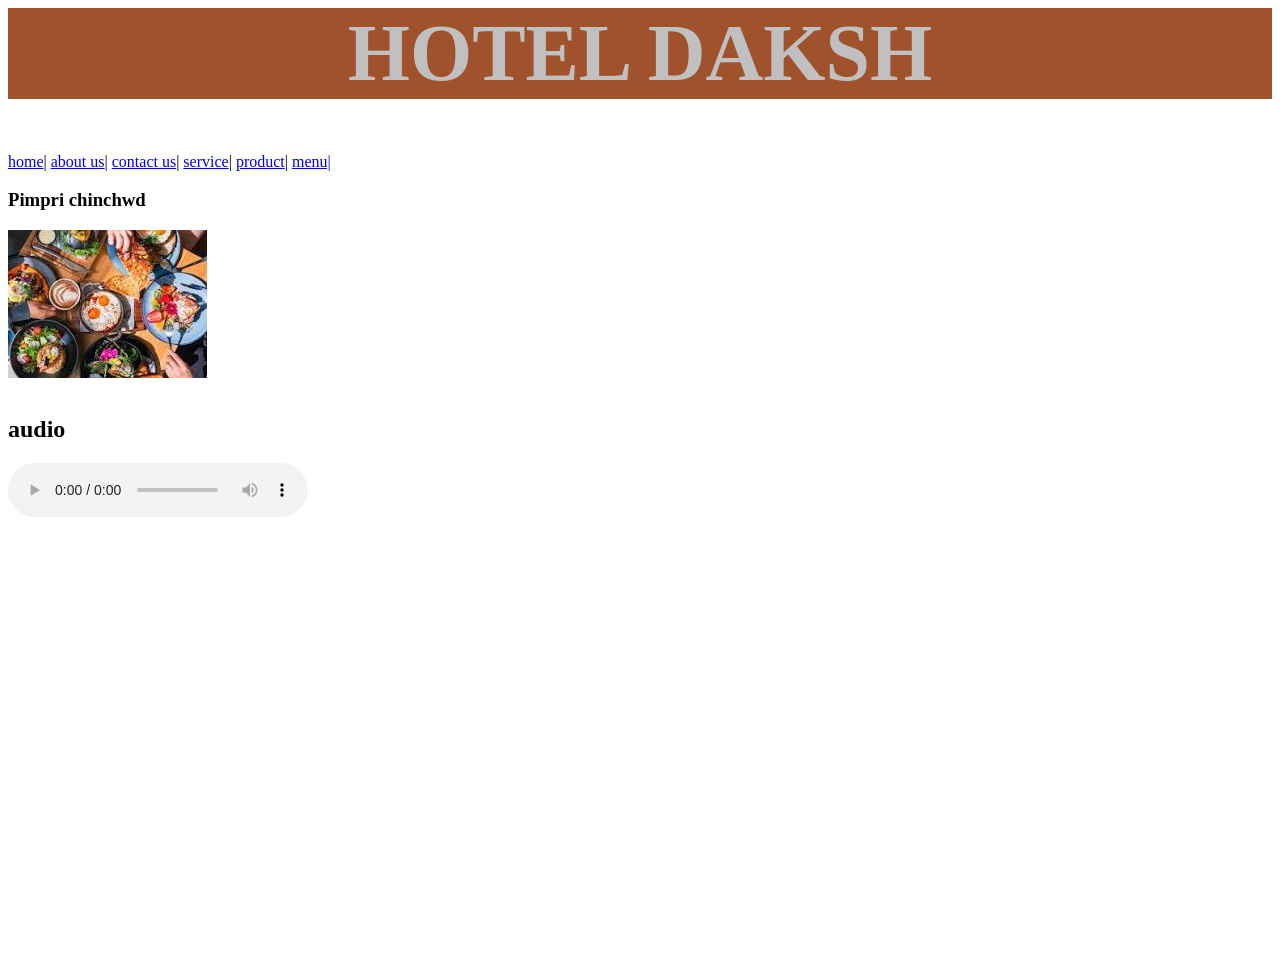
==== index.html @ c80398be "Update index.html" ====
<html lang="en">
<head>
    <title>
        index page
    </title>
    <link href="style.css" rel="stylesheet" type="text/css"/>
 </head>
 <body>
    <header>
        <h1 class="t_align_c">HOTEL DAKSH</h1>

        
            <a href="index.html">home</a>|
            <a href="about.html">about us</a>|
            <a href="contact.html">contact us</a>|
            <a href="service.html">service</a>|
            <a href="product.html">product</a>|
            <a href="menu.html">menu|</a>
        
    </header>
    <main>
        <article>
            
            <h3>Pimpri chinchwd
            </h3>
    
    <picture>
        <img  src="images/hotrel.jpg"/>
        <br><br>

    </picture>
    <figure>
        <images src="images/file_example_JPG_500kB.jpg"/>
    </figure>
       </article>
       <section>
        <h2>audio</h2>
        <audio controls autoplay loop>
            <source src="docs/file_example_MP3_1MG.mp3"
            type="audio"/>

            
        </audio>
        </video roleposter="images/1887.jpg"> 
    
            <source src="docs/file_example_AVI_1920_2_3MG.avi"
               type="video"/>
        </video>
       </section>
       <iframe 
              src="https://www.google.com/maps/embed?pb=!1m18!1m12!1m3!1d241723.1854046322!2d73.55570497009107!3d18.80150561534097!2m3!1f0!2f0!3f0!3m2!1i1024!2i768!4f13.1!3m3!1m2!1s0x3bc2b2fbdba07609%3A0x68e29efb82d0f97!2sUmbare%20Navalakh%2C%20Maharashtra!5e0!3m2!1sen!2sin!4v1787041707719!5m2!1sen!2sin" width="600" height="450" style="border:0;" allowfullscreen="" loading="lazy" referrerpolicy="strict-origin-when-cross-origin"></iframe>
             </main>
       


    

 </body>
</html>
---- style.css ----
h1{
    color:silver;
    background-color: sienna;
    font-size: 80px;

}
.t_align_c{
    text-align: center;
}

th{
    font-size: 50px;
    color:rgb(red, green, blue);
}
.align_c{
    align-items: center;
}
.t_color_red{
    color: red;
}
.t_align{
    text-align:center;
}
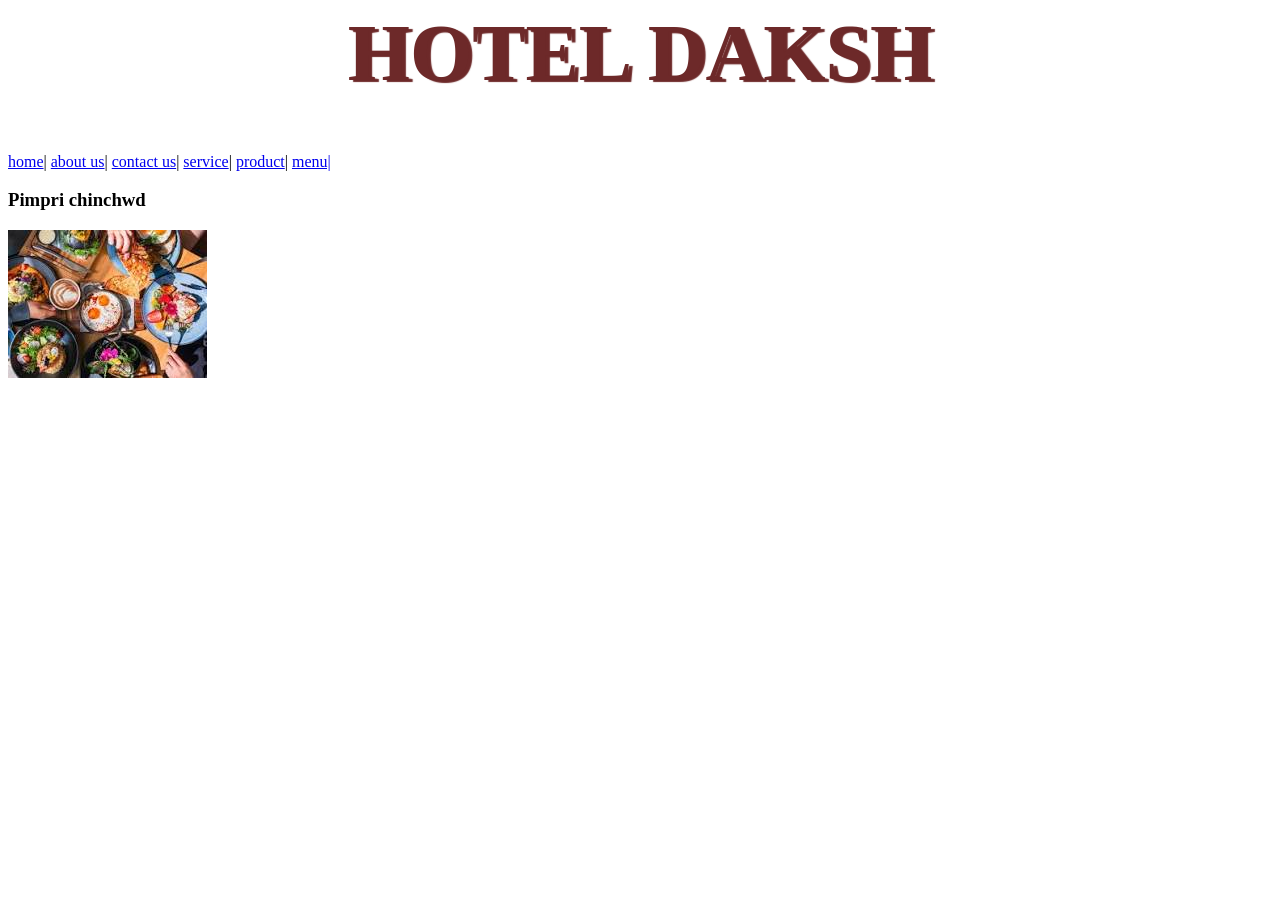
==== commit 8b18121a: "contact page and about" ====
--- a/index.html
+++ b/index.html
@@ -33,25 +33,6 @@
         <images src="images/file_example_JPG_500kB.jpg"/>
     </figure>
        </article>
-       <section>
-        <h2>audio</h2>
-        <audio controls autoplay loop>
-            <source src="docs/file_example_MP3_1MG.mp3"
-            type="audio"/>
-
-            
-        </audio>
-        </video roleposter="images/1887.jpg"> 
-    
-            <source src="docs/file_example_AVI_1920_2_3MG.avi"
-               type="video"/>
-        </video>
-       </section>
-       <iframe 
-              src="https://www.google.com/maps/embed?pb=!1m18!1m12!1m3!1d241723.1854046322!2d73.55570497009107!3d18.80150561534097!2m3!1f0!2f0!3f0!3m2!1i1024!2i768!4f13.1!3m3!1m2!1s0x3bc2b2fbdba07609%3A0x68e29efb82d0f97!2sUmbare%20Navalakh%2C%20Maharashtra!5e0!3m2!1sen!2sin!4v1787041707719!5m2!1sen!2sin" width="600" height="450" style="border:0;" allowfullscreen="" loading="lazy" referrerpolicy="strict-origin-when-cross-origin"></iframe>
-             </main>
-       
-
 
     
 
--- a/style.css
+++ b/style.css
@@ -1,6 +1,6 @@
 h1{
-    color:silver;
-    background-color: sienna;
+    color:rgb(109, 41, 41);
+    text-shadow:4px 2px 1px;
     font-size: 80px;
 
 }
@@ -20,4 +20,11 @@
 }
 .t_align{
     text-align:center;
-}+}
+.t_color_yello{
+    color: goldenrod;
+}
+.t_decor_u{
+    text-decoration:underline;
+}
+
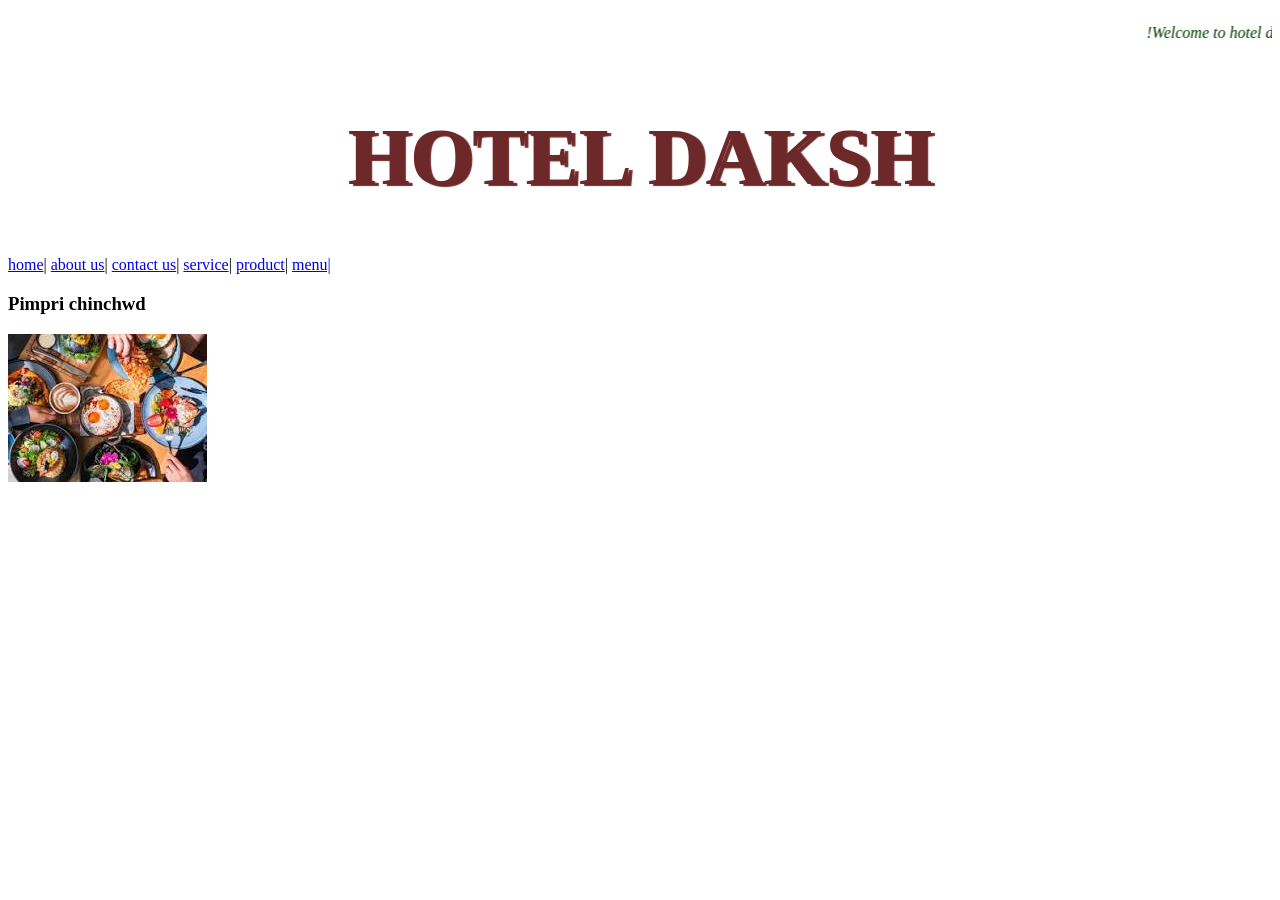
==== commit f8483e81: "over line" ====
--- a/index.html
+++ b/index.html
@@ -7,6 +7,9 @@
  </head>
  <body>
     <header>
+        <marquee scrollamount="10px" aria-multiselectable="true">
+            <p class="t_color"><i>!Welcome to hotel daksh!</i></p>
+        </marquee>
         <h1 class="t_align_c">HOTEL DAKSH</h1>
 
         
--- a/style.css
+++ b/style.css
@@ -27,4 +27,10 @@
 .t_decor_u{
     text-decoration:underline;
 }
+.t_color{
+    color: rgb(5, 61, 3);
+}
+.t_over_o{
+    text-decoration: overline;
+}
 
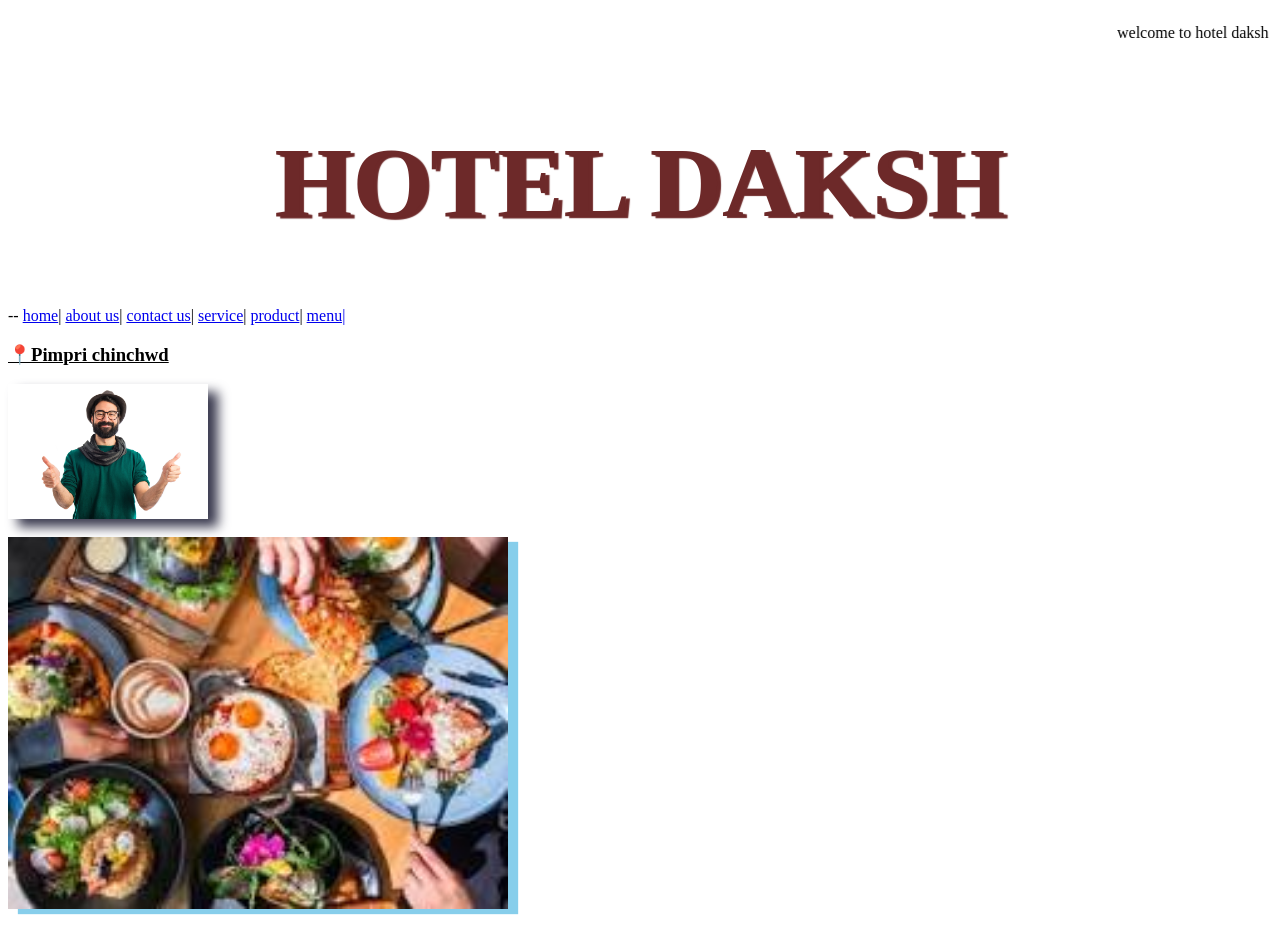
==== commit 440fbf0d: "style font and pic shadow" ====
--- a/index.html
+++ b/index.html
@@ -7,12 +7,13 @@
  </head>
  <body>
     <header>
-        <marquee scrollamount="10px" aria-multiselectable="true">
-            <p class="t_color"><i>!Welcome to hotel daksh!</i></p>
+        <marquee scrollamount="10px">
+                <p> welcome to hotel daksh</p>
+
         </marquee>
-        <h1 class="t_align_c">HOTEL DAKSH</h1>
+        <h1 class="t_align_c f_fmaliy2">HOTEL DAKSH</h1>
 
-        
+        --
             <a href="index.html">home</a>|
             <a href="about.html">about us</a>|
             <a href="contact.html">contact us</a>|
@@ -24,11 +25,17 @@
     <main>
         <article>
             
-            <h3>Pimpri chinchwd
+            <h3 class="t_decor_u">&#128205;Pimpri chinchwd
             </h3>
+            <picture>
+
+
+                <img src="images/man-with-thumb-up.jpg" class="w_width b_shadow2 "/>
+            </picture>
+            <br><br>
     
     <picture>
-        <img  src="images/hotrel.jpg"/>
+        <img  src="images/hotrel.jpg" class="b_shadow1"/>
         <br><br>
 
     </picture>
--- a/style.css
+++ b/style.css
@@ -33,4 +33,34 @@
 .t_over_o{
     text-decoration: overline;
 }
-
+.f_family1{
+    font-family:cursive;
+}
+.l_height{
+    line-height:20px;
+}
+.b_shadow1{
+    box-shadow: 10px 5px 1px skyblue;
+    width:500px;
+    
+}
+.b_border{
+border: 10px solid darkgray;
+width: 700px;;
+}
+.w_width{
+    width: 200px;
+}
+.b_shadow2{
+    filter:drop-shadow(10px 8px 6px rgb(57, 57, 78));
+}
+.f_fmaliy2{
+    font-family:'Times New Roman',serif;
+    font-size:100px;
+}
+.f_family2{
+    font-style: italic;
+    font-size: 50px;
+    color: rgb(88, 41, 41);
+    line-height:50px;
+}
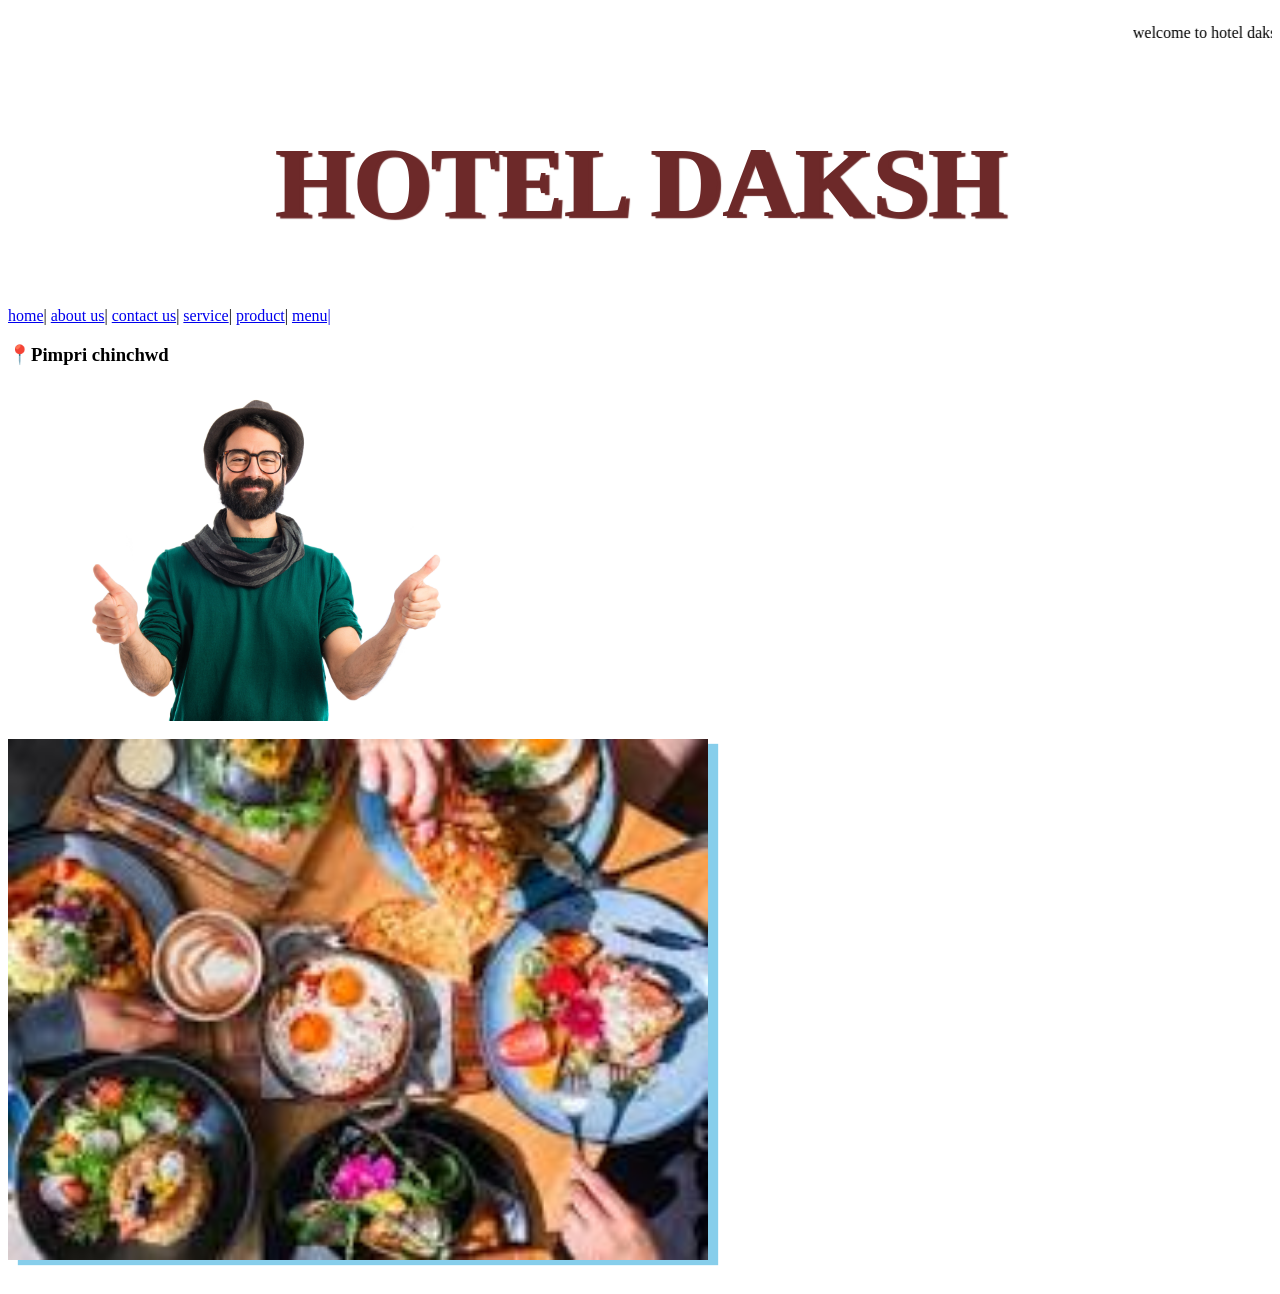
==== commit b2f94b4b: "nothing" ====
--- a/index.html
+++ b/index.html
@@ -12,8 +12,6 @@
 
         </marquee>
         <h1 class="t_align_c f_fmaliy2">HOTEL DAKSH</h1>
-
-        --
             <a href="index.html">home</a>|
             <a href="about.html">about us</a>|
             <a href="contact.html">contact us</a>|
@@ -35,7 +33,7 @@
             <br><br>
     
     <picture>
-        <img  src="images/hotrel.jpg" class="b_shadow1"/>
+        <img  src="images/hotrel.jpg" class=" b_shadow1"/>
         <br><br>
 
     </picture>
--- a/style.css
+++ b/style.css
@@ -24,7 +24,7 @@
 .t_color_yello{
     color: goldenrod;
 }
-.t_decor_u{
+.f_family1{
     text-decoration:underline;
 }
 .t_color{
@@ -41,7 +41,7 @@
 }
 .b_shadow1{
     box-shadow: 10px 5px 1px skyblue;
-    width:500px;
+    width:700px;
     
 }
 .b_border{
@@ -52,7 +52,8 @@
     width: 200px;
 }
 .b_shadow2{
-    filter:drop-shadow(10px 8px 6px rgb(57, 57, 78));
+    box-shadow: (10px 8px 6px rgb(57, 57, 78));
+    width:500px;
 }
 .f_fmaliy2{
     font-family:'Times New Roman',serif;
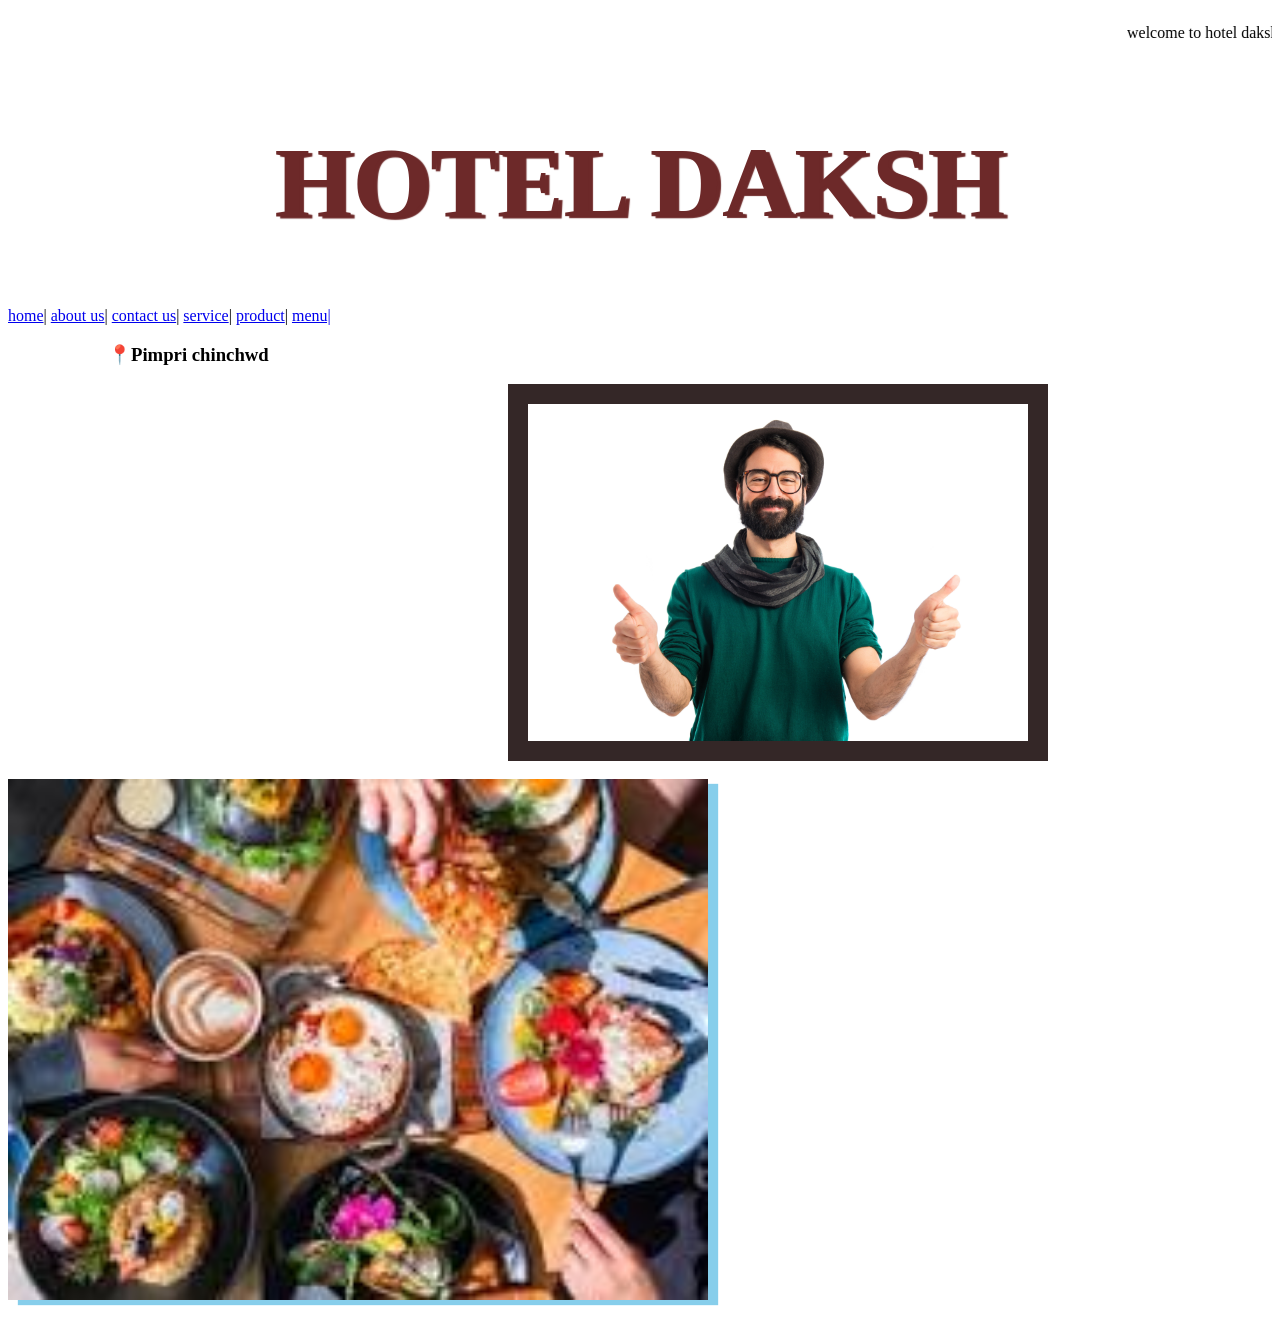
==== commit dada610f: "position" ====
--- a/index.html
+++ b/index.html
@@ -23,12 +23,11 @@
     <main>
         <article>
             
-            <h3 class="t_decor_u">&#128205;Pimpri chinchwd
+            <h3 class="t_decor_u box1">&#128205;Pimpri chinchwd
             </h3>
             <picture>
 
-
-                <img src="images/man-with-thumb-up.jpg" class="w_width b_shadow2 "/>
+                <img src="images/man-with-thumb-up.jpg" class="w_width  p_position"/>
             </picture>
             <br><br>
     
--- a/style.css
+++ b/style.css
@@ -17,6 +17,7 @@
 }
 .t_color_red{
     color: red;
+    background:black;
 }
 .t_align{
     text-align:center;
@@ -52,7 +53,7 @@
     width: 200px;
 }
 .b_shadow2{
-    box-shadow: (10px 8px 6px rgb(57, 57, 78));
+    box-shadow: (10px 8px 6px rgb(0, 0, 22));
     width:500px;
 }
 .f_fmaliy2{
@@ -65,3 +66,41 @@
     color: rgb(88, 41, 41);
     line-height:50px;
 }
+.p_position{
+    position: relative;
+    padding: 20px;
+    margin-left:500px;
+    width:500px;
+    background-color:rgb(52, 39, 39);
+}
+.box{
+    position: relative;left:100px;
+    padding:50px;
+        width:300px;
+    height:200pxpx;
+    border: 5px double rgb(4, 78, 147);
+}
+.f_size{
+    position:relative;left:100px;
+    padding:50px 1px 50px 40px;
+    font-size:50px;
+    border:5px double rgb(4, 78, 147);
+    width: 800px;
+}
+.box1{
+    position: relative; left:100px;
+    
+}
+.b_back{
+    background:green;
+    width:100px;
+    padding:0px 10px 0px 10px;
+}
+.back{
+    background:red;
+    width:100px;
+    padding:0px 10px 0px 10px;
+}
+.red{
+    background: red;
+}
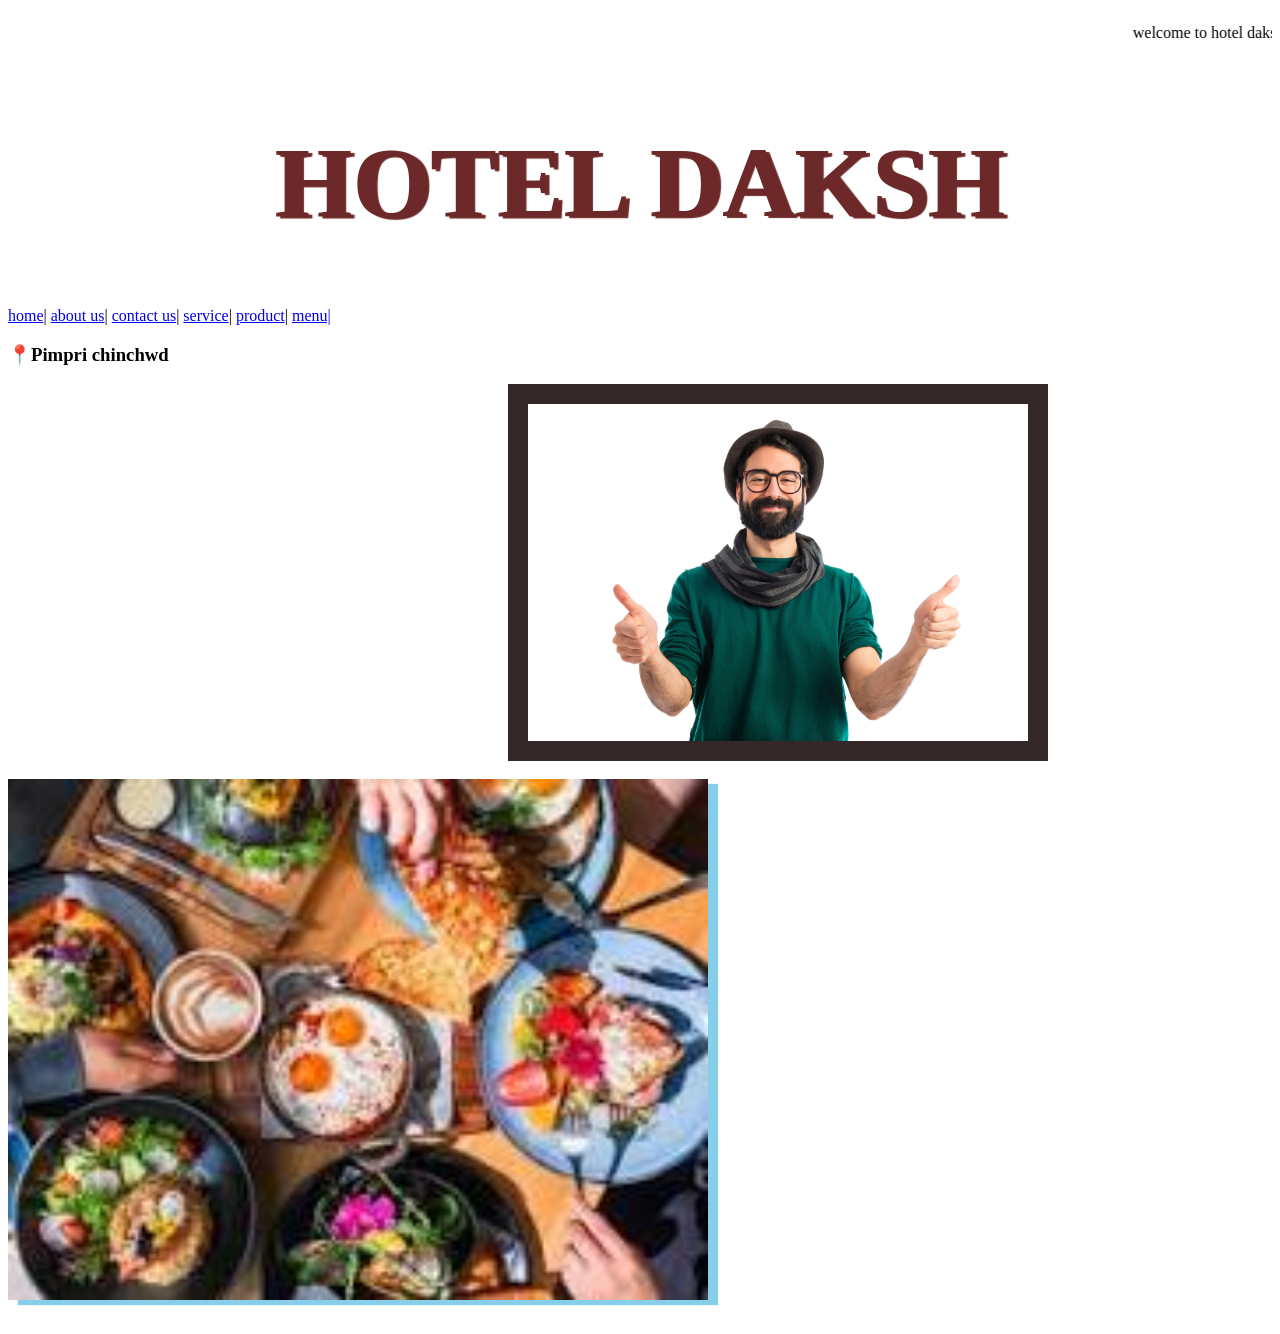
==== commit 278ddb6f: "Update index.html" ====
--- a/index.html
+++ b/index.html
@@ -23,7 +23,7 @@
     <main>
         <article>
             
-            <h3 class="t_decor_u box1">&#128205;Pimpri chinchwd
+            <h3 class="t_decor_u ">&#128205;Pimpri chinchwd
             </h3>
             <picture>
 
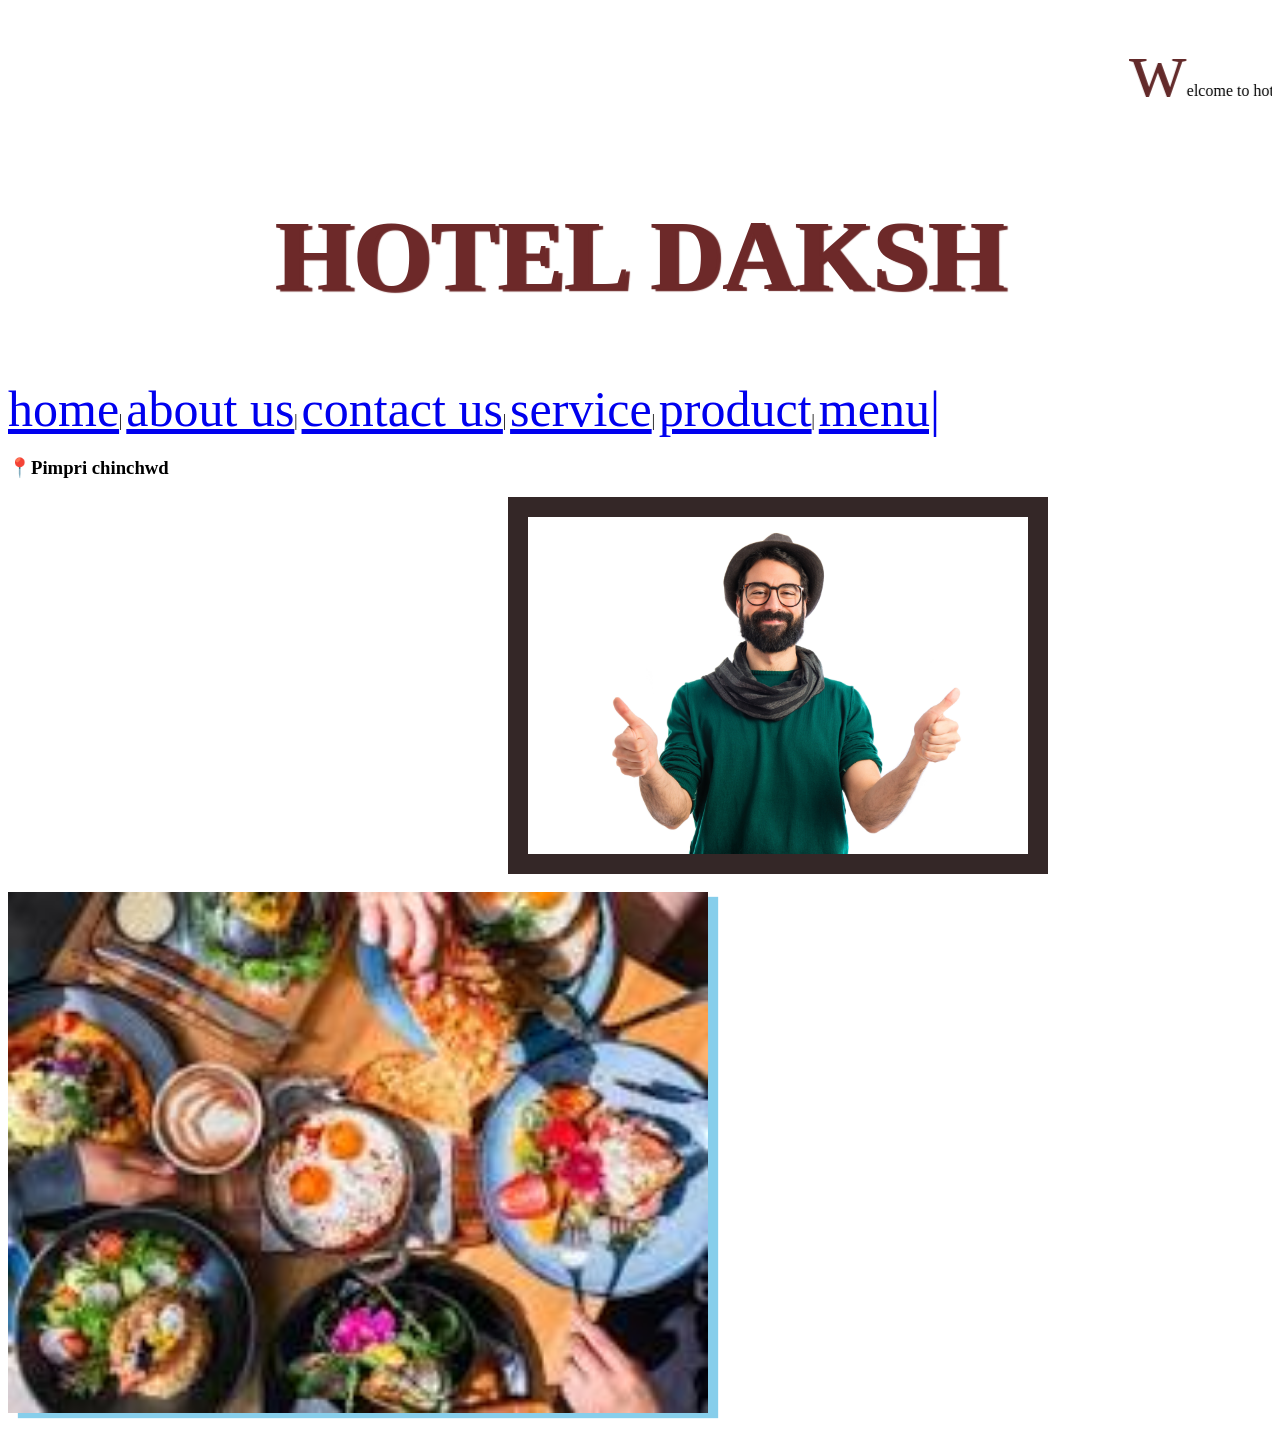
==== commit 98f7fdab: "hover" ====
--- a/index.html
+++ b/index.html
@@ -11,13 +11,13 @@
                 <p> welcome to hotel daksh</p>
 
         </marquee>
-        <h1 class="t_align_c f_fmaliy2">HOTEL DAKSH</h1>
-            <a href="index.html">home</a>|
-            <a href="about.html">about us</a>|
-            <a href="contact.html">contact us</a>|
-            <a href="service.html">service</a>|
-            <a href="product.html">product</a>|
-            <a href="menu.html">menu|</a>
+        <h1 class="t_align_c f_fmaliy2 box8">HOTEL DAKSH</h1>
+            <a class="f_size3" href="index.html">home</a>|
+            <a class="f_size3" href="about.html">about us</a>|
+            <a  class="f_size3"href="contact.html">contact us</a>|
+            <a class="f_size3"  href="service.html">service</a>|
+            <a class="f_size3"href="product.html">product</a>|
+            <a class="f_size3" href="menu.html">menu|</a>
         
     </header>
     <main>
@@ -32,7 +32,7 @@
             <br><br>
     
     <picture>
-        <img  src="images/hotrel.jpg" class=" b_shadow1"/>
+        <img  src="images/hotrel.jpg" class="b_shadow1 box8"/>
         <br><br>
 
     </picture>
--- a/style.css
+++ b/style.css
@@ -103,4 +103,20 @@
 }
 .red{
     background: red;
+}
+.f_size3{
+    font-size:50px;
+}
+.box8:hover{
+    transform:scaleX(10)
+}
+p::first-letter{
+    font-size:80px;
+    
+   color:rgb(99, 42, 42);
+}
+.t_hover{
+    transform:scaleZ(5);
+    background-color: rgb(37, 36, 36);
+ color: rgb(110, 58, 58);
 }
